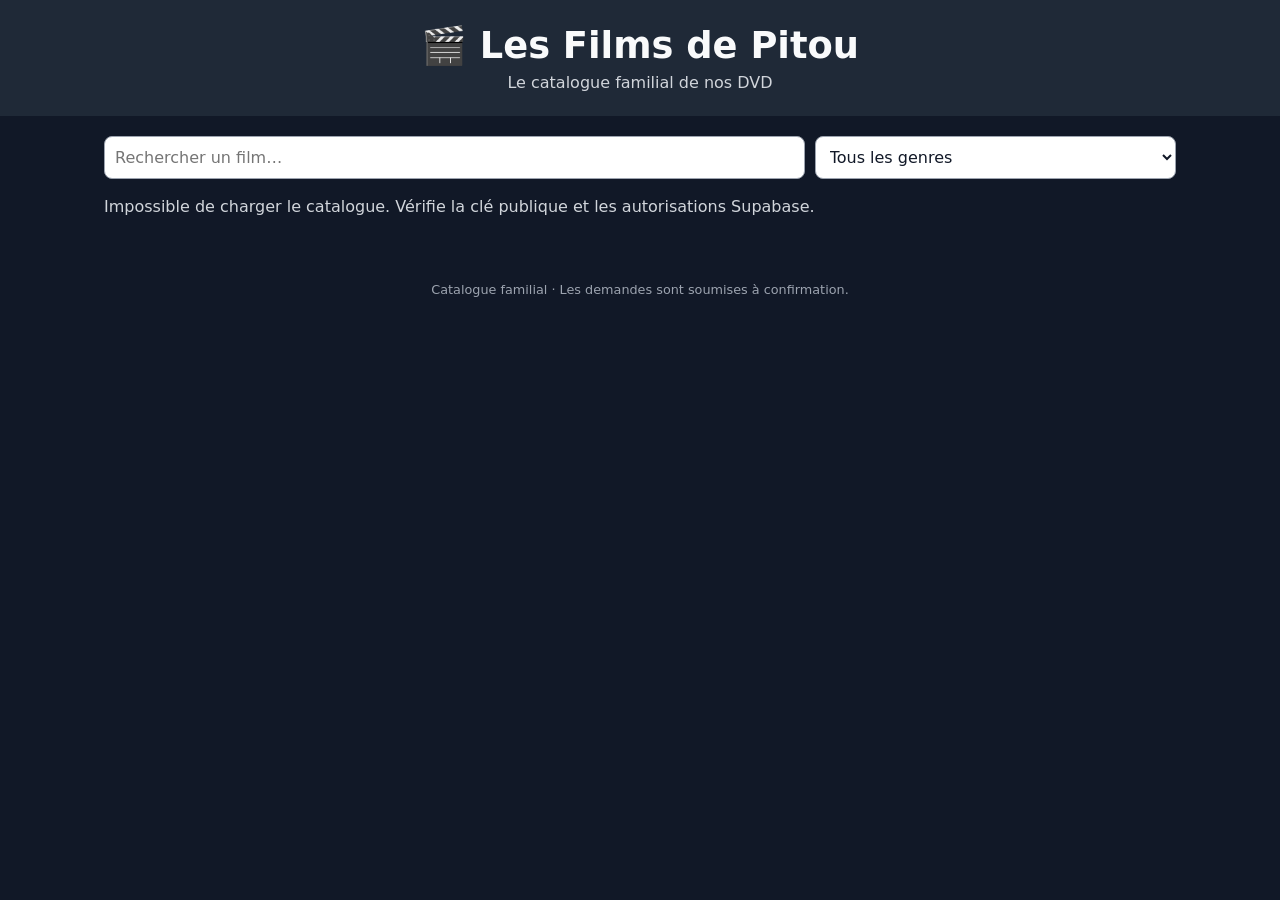
==== famille.html @ a2969c05 "Ajout du catalogue familial" ====
<!doctype html>
<html lang="fr">
<head>
<meta charset="utf-8">
<meta name="viewport" content="width=device-width,initial-scale=1">
<meta name="referrer" content="strict-origin-when-cross-origin">
<title>Les Films de Pitou — Catalogue familial</title>
<style>
:root{font-family:system-ui,-apple-system,Segoe UI,sans-serif;color-scheme:dark;background:#111827;color:#f9fafb}*{box-sizing:border-box}body{margin:0}header{background:#1f2937;padding:24px 16px;text-align:center}h1{margin:0 0 6px;font-size:clamp(1.5rem,5vw,2.3rem)}header p{margin:0;color:#d1d5db}.container{max-width:1100px;margin:auto;padding:20px 14px}.tools{display:flex;flex-wrap:wrap;gap:10px;margin-bottom:18px}input,select,textarea{font:inherit;background:#fff;color:#111827;border:1px solid #9ca3af;border-radius:8px;padding:10px;width:100%}.tools input{flex:2;min-width:180px}.tools select{flex:1;min-width:160px}.count{color:#d1d5db;margin:0 0 16px}.grid{display:grid;grid-template-columns:repeat(auto-fill,minmax(155px,1fr));gap:16px}.film{background:#1f2937;border-radius:12px;overflow:hidden;display:flex;flex-direction:column}.poster{aspect-ratio:2/3;background:#374151;display:flex;align-items:center;justify-content:center;text-align:center;color:#d1d5db}.poster img{width:100%;height:100%;object-fit:cover}.film-content{padding:12px;display:flex;flex:1;flex-direction:column;gap:8px}.film h2{font-size:1rem;margin:0}.meta{font-size:.82rem;color:#d1d5db}.status{font-size:.83rem;font-weight:650;color:#86efac}.status.no{color:#fca5a5}button{font:inherit;cursor:pointer;border:0;border-radius:8px;padding:10px 12px;background:#fbbf24;color:#111827;font-weight:700}button:disabled{opacity:.55;cursor:not-allowed}.film button{margin-top:auto}.error{color:#fecaca}dialog{background:#1f2937;color:white;border:1px solid #4b5563;border-radius:14px;width:min(94vw,480px);max-height:90vh;overflow:auto}dialog::backdrop{background:#000b}dialog form{display:grid;gap:10px}dialog h2{margin:0 0 4px}label{font-size:.9rem;display:grid;gap:4px}.actions{display:flex;gap:10px}.actions button{flex:1}.secondary{background:#d1d5db}.feedback{min-height:1.4em}.summary{font-size:.84rem;color:#d1d5db;line-height:1.4}footer{text-align:center;color:#9ca3af;padding:30px 12px;font-size:.8rem}
</style>
<script src="https://challenges.cloudflare.com/turnstile/v0/api.js?render=explicit" async defer></script>
</head>
<body>
<header><h1>🎬 Les Films de Pitou</h1><p>Le catalogue familial de nos DVD</p></header>
<main class="container">
  <div class="tools"><input id="search" type="search" placeholder="Rechercher un film…" aria-label="Rechercher un film"><select id="genre" aria-label="Filtrer par genre"><option value="">Tous les genres</option></select></div>
  <p class="count" id="count">Chargement des films…</p>
  <div class="grid" id="films"></div>
</main>
<dialog id="dialog">
  <form id="booking">
    <h2>Demander un DVD</h2>
    <p id="chosenTitle" style="margin:0"></p>
    <label>Prénom <input name="prenom" maxlength="80" required autocomplete="given-name"></label>
    <label>Nom <input name="nom" maxlength="80" required autocomplete="family-name"></label>
    <label>E-mail (facultatif) <input name="email" type="email" maxlength="254" autocomplete="email"></label>
    <label>Message (facultatif) <textarea name="message" maxlength="1000" rows="3"></textarea></label>
    <div id="turnstile"></div>
    <p class="feedback" id="feedback" role="status" aria-live="polite"></p>
    <div class="actions"><button type="button" class="secondary" id="close">Annuler</button><button id="send" type="submit">Envoyer la demande</button></div>
  </form>
</dialog>
<footer>Catalogue familial · Les demandes sont soumises à confirmation.</footer>
<script>
'use strict';
// REMPLACER UNIQUEMENT LES DEUX VALEURS CI-DESSOUS :
const SUPABASE_PUBLISHABLE_KEY = 'Sb_publishable_8dTFk1PPzLyzvF7tCk7UZA_gAvFz60Y';
const TURNSTILE_SITE_KEY = '0x4AAAAAAFsf26VPWfN3oBUX';
// Adresse du projet Supabase (publique)
const SUPABASE_URL = 'https://srkgplvybjxqzwjckwwf.supabase.co';

const $ = id => document.getElementById(id);
const api = SUPABASE_URL + '/rest/v1/films_publics?select=id,titre,annee,genre,resume,affiche_url,disponible&order=titre.asc&limit=1000';
let films = [], selected = null, widgetId = null;
function genresOf(value) {
  if (!value) return [];
  let items = [];
  try { const parsed = JSON.parse(value); if (Array.isArray(parsed)) items = parsed; } catch (_) {}
  if (!items.length) items = String(value).split(/[,;|]/);
  return items.map(x => String(x).trim()).filter(Boolean);
}
function genreKey(s) { return s.normalize('NFD').replace(/[\u0300-\u036f]/g,'').toLowerCase().replace(/[\s_-]+/g,' ').trim(); }
function genreLabel(s) { const key = genreKey(s); if (['science fiction','sci fi','sf'].includes(key)) return 'Science-fiction'; return s.trim(); }
function render() {
  const q = $('search').value.trim().toLocaleLowerCase('fr');
  const g = $('genre').value;
  const visible = films.filter(f => (!q || (f.titre||'').toLocaleLowerCase('fr').includes(q)) && (!g || genresOf(f.genre).some(x => genreKey(genreLabel(x)) === g)));
  $('count').textContent = `${visible.length} film${visible.length>1?'s':''} affiché${visible.length>1?'s':''} sur ${films.length}`;
  const grid = $('films'); grid.replaceChildren();
  for (const f of visible) {
    const card = document.createElement('article'); card.className='film';
    const poster = document.createElement('div'); poster.className='poster';
    if (f.affiche_url && /^https:\/\//i.test(f.affiche_url)) {
      const img = document.createElement('img'); img.src=f.affiche_url; img.alt=`Affiche de ${f.titre}`; img.loading='lazy'; img.referrerPolicy='no-referrer'; img.onerror=()=>{poster.textContent='🎬 Affiche indisponible';}; poster.append(img);
    } else poster.textContent='🎬 Sans affiche';
    const content=document.createElement('div'); content.className='film-content';
    const title=document.createElement('h2'); title.textContent=f.titre;
    const meta=document.createElement('div'); meta.className='meta'; meta.textContent=[f.annee,genresOf(f.genre).map(genreLabel).join(' · ')].filter(Boolean).join(' · ');
    const status=document.createElement('div'); status.className='status'+(f.disponible?'':' no'); status.textContent=f.disponible?'Disponible':'Indisponible';
    content.append(title,meta,status);
    if(f.resume){const summary=document.createElement('p');summary.className='summary';summary.textContent=f.resume.length>180?f.resume.slice(0,180)+'…':f.resume;content.append(summary);}
    const btn=document.createElement('button');btn.textContent=f.disponible?'Réserver ce DVD':'Indisponible';btn.disabled=!f.disponible;btn.addEventListener('click',()=>openBooking(f));content.append(btn);
    card.append(poster,content);grid.append(card);
  }
}
async function load() {
  if(SUPABASE_PUBLISHABLE_KEY.startsWith('COLLER_ICI_')) { $('count').textContent='Configuration manquante : ajoute la Publishable Key Supabase dans famille.html.'; return; }
  try {
    const res=await fetch(api,{headers:{apikey:SUPABASE_PUBLISHABLE_KEY}});
    if(!res.ok) throw new Error('HTTP '+res.status);
    films=await res.json();
    const labels=new Map();
    for(const f of films) for(const x of genresOf(f.genre)){const label=genreLabel(x);const key=genreKey(label);if(!labels.has(key))labels.set(key,label);}
    for(const [key,label] of [...labels.entries()].sort((a,b)=>a[1].localeCompare(b[1],'fr'))){const option=document.createElement('option');option.value=key;option.textContent=label;$('genre').append(option);}
    render();
  } catch(e) { $('count').textContent='Impossible de charger le catalogue. Vérifie la clé publique et les autorisations Supabase.'; console.error(e); }
}
function openBooking(f) {
  selected=f;$('booking').reset();$('chosenTitle').textContent=f.titre;$('feedback').textContent='';$('dialog').showModal();
  if(widgetId!==null && window.turnstile) window.turnstile.reset(widgetId);
  else initTurnstile();
}
function initTurnstile(){
  if(!window.turnstile || TURNSTILE_SITE_KEY.startsWith('COLLER_ICI_')) return;
  if(widgetId===null) widgetId=window.turnstile.render('#turnstile',{sitekey:TURNSTILE_SITE_KEY,theme:'dark'});
}
$('close').addEventListener('click',()=>$('dialog').close());
$('search').addEventListener('input',render);$('genre').addEventListener('change',render);
$('booking').addEventListener('submit',async event=>{
  event.preventDefault();if(!selected)return;
  const token=widgetId!==null&&window.turnstile?window.turnstile.getResponse(widgetId):'';
  if(!token){$('feedback').textContent='Valide d’abord le contrôle anti-robot.';return;}
  const fd=new FormData(event.currentTarget);$('send').disabled=true;$('feedback').textContent='Envoi en cours…';
  try {
    const res=await fetch(SUPABASE_URL+'/functions/v1/reservation-dvd',{
      method:'POST',headers:{'Content-Type':'application/json'},
      body:JSON.stringify({film_id:selected.id,prenom:fd.get('prenom'),nom:fd.get('nom'),email:fd.get('email'),message:fd.get('message'),turnstile_token:token})
    });
    const data=await res.json();
    if(!res.ok)throw new Error(data.error||'Erreur '+res.status);
    $('feedback').textContent='Demande envoyée ! Elle reste à confirmer.';
    $('send').disabled=true;
  } catch(e) {$('feedback').textContent=e.message||'Erreur lors de l’envoi.';if(widgetId!==null&&window.turnstile)window.turnstile.reset(widgetId);$('send').disabled=false;}
});
load();
</script>
</body>
</html>
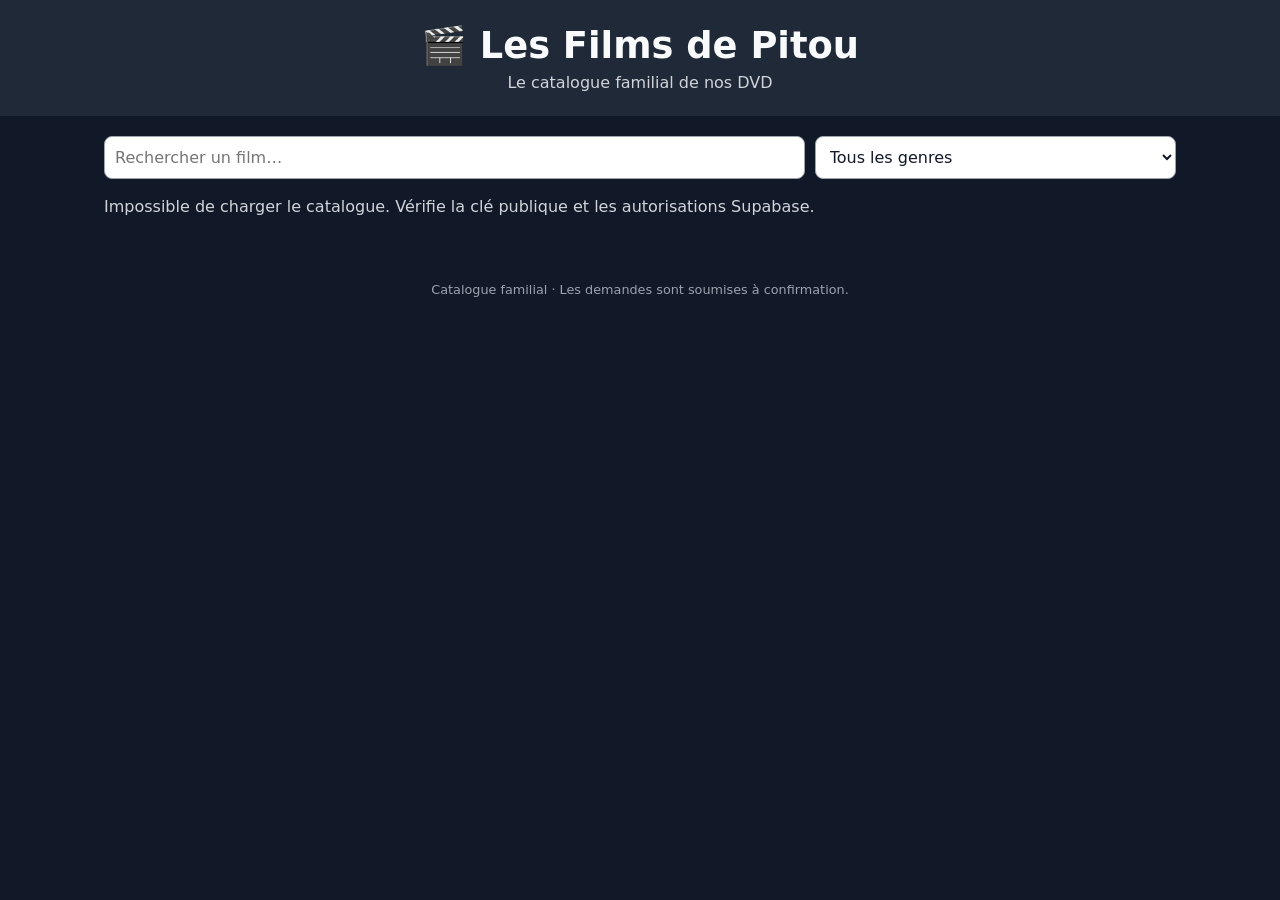
==== commit 43f0af92: "Add YouTube trailer search link Added a link to search for trailers on YouTube." ====
--- a/famille.html
+++ b/famille.html
@@ -6,7 +6,7 @@
 <meta name="referrer" content="strict-origin-when-cross-origin">
 <title>Les Films de Pitou — Catalogue familial</title>
 <style>
-:root{font-family:system-ui,-apple-system,Segoe UI,sans-serif;color-scheme:dark;background:#111827;color:#f9fafb}*{box-sizing:border-box}body{margin:0}header{background:#1f2937;padding:24px 16px;text-align:center}h1{margin:0 0 6px;font-size:clamp(1.5rem,5vw,2.3rem)}header p{margin:0;color:#d1d5db}.container{max-width:1100px;margin:auto;padding:20px 14px}.tools{display:flex;flex-wrap:wrap;gap:10px;margin-bottom:18px}input,select,textarea{font:inherit;background:#fff;color:#111827;border:1px solid #9ca3af;border-radius:8px;padding:10px;width:100%}.tools input{flex:2;min-width:180px}.tools select{flex:1;min-width:160px}.count{color:#d1d5db;margin:0 0 16px}.grid{display:grid;grid-template-columns:repeat(auto-fill,minmax(155px,1fr));gap:16px}.film{background:#1f2937;border-radius:12px;overflow:hidden;display:flex;flex-direction:column}.poster{aspect-ratio:2/3;background:#374151;display:flex;align-items:center;justify-content:center;text-align:center;color:#d1d5db}.poster img{width:100%;height:100%;object-fit:cover}.film-content{padding:12px;display:flex;flex:1;flex-direction:column;gap:8px}.film h2{font-size:1rem;margin:0}.meta{font-size:.82rem;color:#d1d5db}.status{font-size:.83rem;font-weight:650;color:#86efac}.status.no{color:#fca5a5}button{font:inherit;cursor:pointer;border:0;border-radius:8px;padding:10px 12px;background:#fbbf24;color:#111827;font-weight:700}button:disabled{opacity:.55;cursor:not-allowed}.film button{margin-top:auto}.error{color:#fecaca}dialog{background:#1f2937;color:white;border:1px solid #4b5563;border-radius:14px;width:min(94vw,480px);max-height:90vh;overflow:auto}dialog::backdrop{background:#000b}dialog form{display:grid;gap:10px}dialog h2{margin:0 0 4px}label{font-size:.9rem;display:grid;gap:4px}.actions{display:flex;gap:10px}.actions button{flex:1}.secondary{background:#d1d5db}.feedback{min-height:1.4em}.summary{font-size:.84rem;color:#d1d5db;line-height:1.4}footer{text-align:center;color:#9ca3af;padding:30px 12px;font-size:.8rem}
+:root{font-family:system-ui,-apple-system,Segoe UI,sans-serif;color-scheme:dark;background:#111827;color:#f9fafb}*{box-sizing:border-box}body{margin:0}header{background:#1f2937;padding:24px 16px;text-align:center}h1{margin:0 0 6px;font-size:clamp(1.5rem,5vw,2.3rem)}header p{margin:0;color:#d1d5db}.container{max-width:1100px;margin:auto;padding:20px 14px}.tools{display:flex;flex-wrap:wrap;gap:10px;margin-bottom:18px}input,select,textarea{font:inherit;background:#fff;color:#111827;border:1px solid #9ca3af;border-radius:8px;padding:10px;width:100%}.tools input{flex:2;min-width:180px}.tools select{flex:1;min-width:160px}.count{color:#d1d5db;margin:0 0 16px}.grid{display:grid;grid-template-columns:repeat(auto-fill,minmax(155px,1fr));gap:16px}.film{background:#1f2937;border-radius:12px;overflow:hidden;display:flex;flex-direction:column}.poster{aspect-ratio:2/3;background:#374151;display:flex;align-items:center;justify-content:center;text-align:center;color:#d1d5db}.poster img{width:100%;height:100%;object-fit:cover}.film-content{padding:12px;display:flex;flex:1;flex-direction:column;gap:8px}.film h2{font-size:1rem;margin:0}.meta{font-size:.82rem;color:#d1d5db}.status{font-size:.83rem;font-weight:650;color:#86efac}.status.no{color:#fca5a5}button{font:inherit;cursor:pointer;border:0;border-radius:8px;padding:10px 12px;background:#fbbf24;color:#111827;font-weight:700}button:disabled{opacity:.55;cursor:not-allowed}.film button{margin-top:auto}.error{color:#fecaca}dialog{background:#1f2937;color:white;border:1px solid #4b5563;border-radius:14px;width:min(94vw,480px);max-height:90vh;overflow:auto}dialog::backdrop{background:#000b}dialog form{display:grid;gap:10px}dialog h2{margin:0 0 4px}label{font-size:.9rem;display:grid;gap:4px}.actions{display:flex;gap:10px}.actions button{flex:1}.secondary{background:#d1d5db}.feedback{min-height:1.4em}.trailer-search{display:block;text-align:center;text-decoration:none;background:#374151;color:#f9fafb;border-radius:8px;padding:10px 12px;font-size:.88rem;font-weight:650}.trailer-search:focus-visible{outline:2px solid #fbbf24}.summary{font-size:.84rem;color:#d1d5db;line-height:1.4}footer{text-align:center;color:#9ca3af;padding:30px 12px;font-size:.8rem}
 </style>
 <script src="https://challenges.cloudflare.com/turnstile/v0/api.js?render=explicit" async defer></script>
 </head>
@@ -34,7 +34,7 @@
 <script>
 'use strict';
 // REMPLACER UNIQUEMENT LES DEUX VALEURS CI-DESSOUS :
-const SUPABASE_PUBLISHABLE_KEY = 'Sb_publishable_8dTFk1PPzLyzvF7tCk7UZA_gAvFz60Y';
+const SUPABASE_PUBLISHABLE_KEY = "sb_publishable_8dTFk1PPzLyzvF7tCk7UZA_gAvFz60Y";
 const TURNSTILE_SITE_KEY = '0x4AAAAAAFsf26VPWfN3oBUX';
 // Adresse du projet Supabase (publique)
 const SUPABASE_URL = 'https://srkgplvybjxqzwjckwwf.supabase.co';
@@ -69,6 +69,13 @@
     const status=document.createElement('div'); status.className='status'+(f.disponible?'':' no'); status.textContent=f.disponible?'Disponible':'Indisponible';
     content.append(title,meta,status);
     if(f.resume){const summary=document.createElement('p');summary.className='summary';summary.textContent=f.resume.length>180?f.resume.slice(0,180)+'…':f.resume;content.append(summary);}
+    // Recherche publique YouTube, sans clé TMDB privée et sans promesse de disponibilité.
+    const trailer=document.createElement('a');trailer.className='trailer-search';
+    trailer.textContent='▶ Rechercher une bande-annonce';
+    trailer.href='https://www.youtube.com/results?search_query='+encodeURIComponent([f.titre,f.annee||'','bande annonce officielle'].filter(Boolean).join(' '));
+    trailer.target='_blank';trailer.rel='noopener noreferrer';
+    trailer.setAttribute('aria-label','Rechercher une bande-annonce de '+f.titre+' sur YouTube');
+    content.append(trailer);
     const btn=document.createElement('button');btn.textContent=f.disponible?'Réserver ce DVD':'Indisponible';btn.disabled=!f.disponible;btn.addEventListener('click',()=>openBooking(f));content.append(btn);
     card.append(poster,content);grid.append(card);
   }
